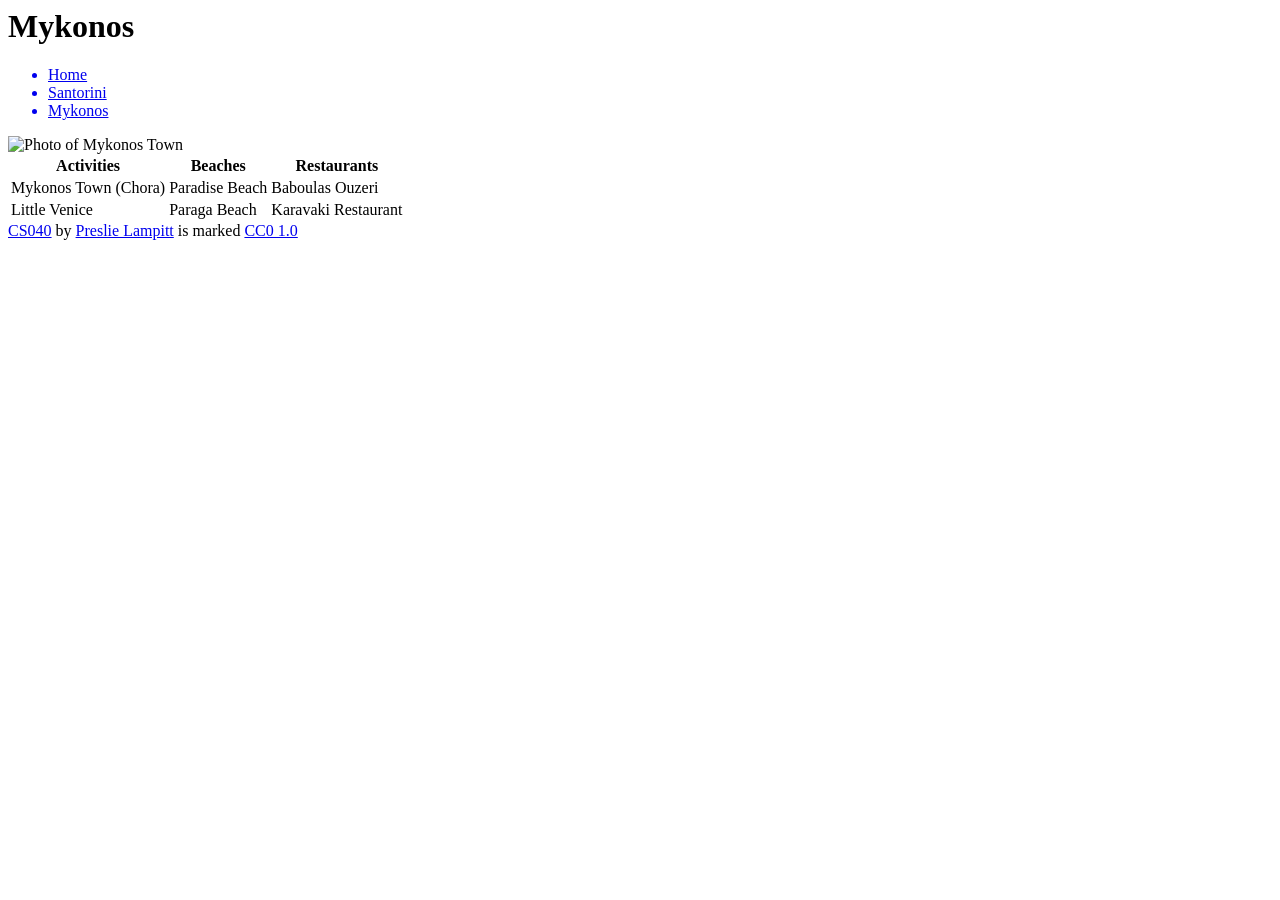
==== mykonos.html @ eb937acc "Mykonos page for Project_00" ====
<html>
    <head>
        <title>Greek Islands</title>
        <meta property="og:url"           content="https://preslielampitt.github.io/" />
        <meta property="og:type"          content="website" />
        <meta property="og:title"         content="Greek Islands" />
        <meta property="og:description"   content="Preslie's first project for CS040 on the Greek Islands." />
        <meta property="og:image"         content="https://www.your-domain.com/path/image.jpg" />
        
        <!-- Google tag (gtag.js) -->
        <script async src="https://www.googletagmanager.com/gtag/js?id=G-183G4PGW3V"></script>
        <script>
            window.dataLayer = window.dataLayer || [];
            function gtag(){dataLayer.push(arguments);}
            gtag('js', new Date());
            gtag('config', 'G-183G4PGW3V');
        </script> 

        <link rel="stylesheet" href="style.css">
    </head>

    <body>
        <h1>Mykonos</h1>
        <!-- Navigation menu bar -->
        <div>
        <ul class="menu">
            <a href="index.html"><li class ="menu">Home</li></a>
            <a href="santorini.html"><li class="menu">Santorini</li></a>
            <a href="mykonos.html"><li class="menu" id="selected">Mykonos</li></a>
        </ul>
        </div>

        <img class="photos" src="https://www.nichetravelguides.com/wp-content/uploads/2020/03/CHORA2.jpg"
            alt="Photo of Mykonos Town">

        <div class="positioning">
            <table>
                <tr>
                    <th>Activities</th>
                    <th>Beaches</th>
                    <th>Restaurants</th>
                </tr>
                <tr>
                    <td>Mykonos Town (Chora)</td>
                    <td>Paradise Beach</td>
                    <td>Baboulas Ouzeri</td>
                </tr>
                <tr>
                    <td>Little Venice</td>
                    <td>Paraga Beach</td>
                    <td>Karavaki Restaurant</td>
                </tr>
            </table> 
        </div>
    </body>

    <footer>
        <a href="https://example.com">CS040</a> by <a href="https://example.com">Preslie Lampitt</a> is marked <a href="https://creativecommons.org/publicdomain/zero/1.0/">CC0 1.0</a><img src="https://mirrors.creativecommons.org/presskit/icons/cc.svg" alt="" style="max-width: 1em;max-height:1em;margin-left: .2em;"><img src="https://mirrors.creativecommons.org/presskit/icons/zero.svg" alt="" style="max-width: 1em;max-height:1em;margin-left: .2em;">
    </footer>
</html>
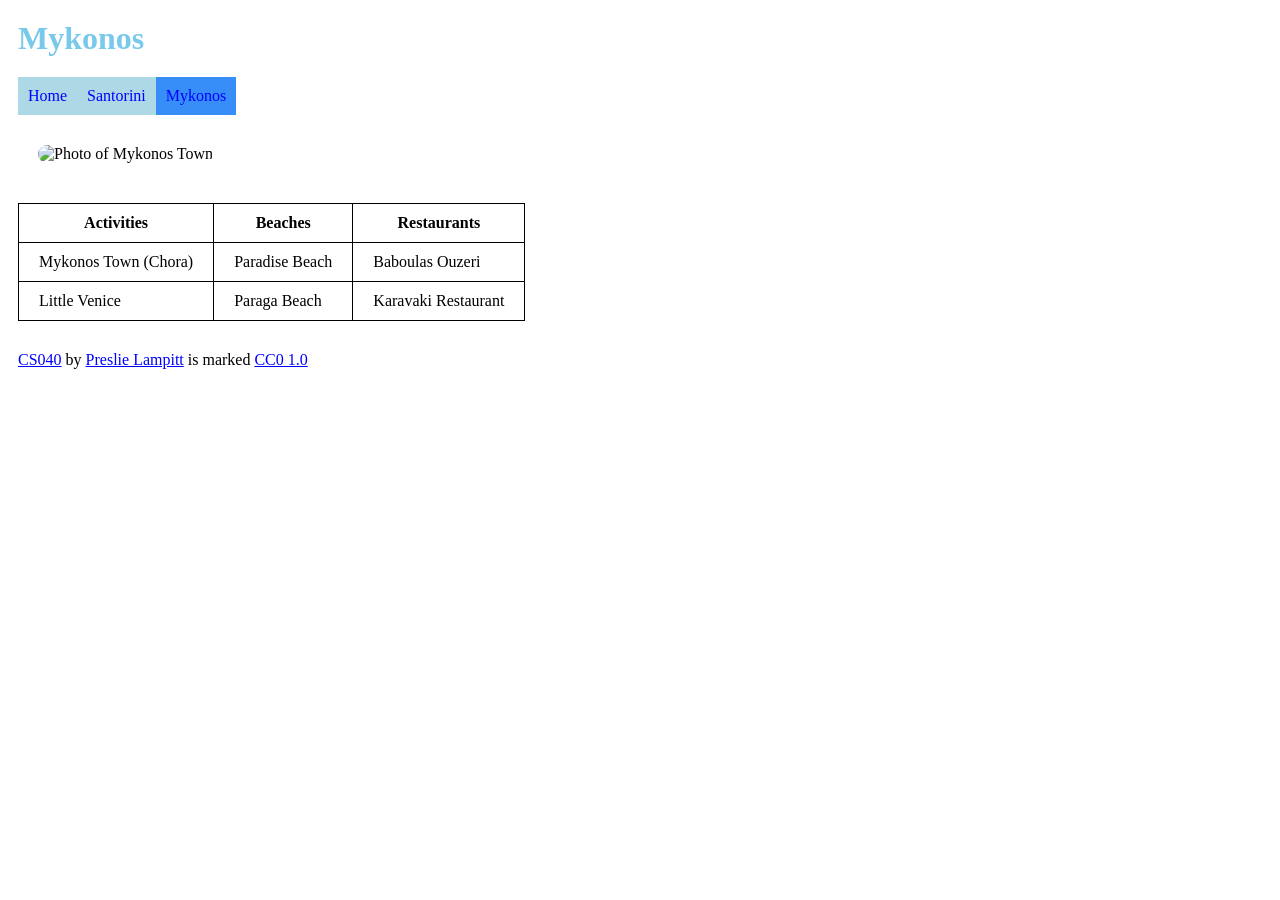
==== commit 166506df: "updated menu bar to pass HTML validator" ====
--- a/mykonos.html
+++ b/mykonos.html
@@ -1,11 +1,12 @@
-<html>
+<!DOCTYPE html>
+<html lang="en">
     <head>
         <title>Greek Islands</title>
-        <meta property="og:url"           content="https://preslielampitt.github.io/" />
-        <meta property="og:type"          content="website" />
-        <meta property="og:title"         content="Greek Islands" />
-        <meta property="og:description"   content="Preslie's first project for CS040 on the Greek Islands." />
-        <meta property="og:image"         content="https://www.your-domain.com/path/image.jpg" />
+        <meta property="og:url"           content="https://preslielampitt.github.io/">
+        <meta property="og:type"          content="website">
+        <meta property="og:title"         content="Greek Islands">
+        <meta property="og:description"   content="Preslie's first project for CS040 on the Greek Islands.">
+        <meta property="og:image"         content="https://www.your-domain.com/path/image.jpg">
         
         <!-- Google tag (gtag.js) -->
         <script async src="https://www.googletagmanager.com/gtag/js?id=G-183G4PGW3V"></script>
@@ -24,9 +25,9 @@
         <!-- Navigation menu bar -->
         <div>
         <ul class="menu">
-            <a href="index.html"><li class ="menu">Home</li></a>
-            <a href="santorini.html"><li class="menu">Santorini</li></a>
-            <a href="mykonos.html"><li class="menu" id="selected">Mykonos</li></a>
+            <li class="menu"><a class="menu" href="index.html">Home</a></li>
+            <li class="menu"><a class="menu" href="santorini.html">Santorini</a></li>
+            <li class="menu" id="selected"><a class="menu" href="mykonos.html">Mykonos</a></li>
         </ul>
         </div>
 
@@ -52,9 +53,10 @@
                 </tr>
             </table> 
         </div>
+
+        <footer>
+            <a href="https://example.com">CS040</a> by <a href="https://example.com">Preslie Lampitt</a> is marked <a href="https://creativecommons.org/publicdomain/zero/1.0/">CC0 1.0</a><img src="https://mirrors.creativecommons.org/presskit/icons/cc.svg" alt="" style="max-width: 1em;max-height:1em;margin-left: .2em;"><img src="https://mirrors.creativecommons.org/presskit/icons/zero.svg" alt="" style="max-width: 1em;max-height:1em;margin-left: .2em;">
+        </footer>
     </body>
 
-    <footer>
-        <a href="https://example.com">CS040</a> by <a href="https://example.com">Preslie Lampitt</a> is marked <a href="https://creativecommons.org/publicdomain/zero/1.0/">CC0 1.0</a><img src="https://mirrors.creativecommons.org/presskit/icons/cc.svg" alt="" style="max-width: 1em;max-height:1em;margin-left: .2em;"><img src="https://mirrors.creativecommons.org/presskit/icons/zero.svg" alt="" style="max-width: 1em;max-height:1em;margin-left: .2em;">
-    </footer>
 </html>
--- a/style.css
+++ b/style.css
@@ -0,0 +1,67 @@
+body {
+    padding-left: 10px;
+}
+ul.menu {
+    list-style-type: none;
+    overflow: hidden;
+    margin: 0;
+    padding: 0;
+}
+li.menu {
+    background-color: lightblue;
+    float: left;
+    margin: 0;
+    padding: 10px;
+}
+li#selected {
+    background-color: rgb(55, 142, 249);
+}
+li.menu:hover {
+    background-color: rgb(58, 169, 233);
+}
+h1 {
+    color: rgb(121, 201, 235);
+    margin: 20px 0;
+}
+h2, span {
+    color: rgb(89, 147, 219);
+}
+a.menu {
+    text-decoration: none;
+}
+a {
+    color: blue;
+}
+table, th, td {
+  padding-top: 10px;
+  padding-bottom: 10px;
+  padding-left: 20px;
+  padding-right: 20px;
+  border: 1px solid black;
+  border-collapse: collapse;
+}
+img.photos {
+    width: 30%;
+    height: auto;
+    max-width: 100%;
+    padding: 20px;
+    border-radius: 40px;
+    margin: 10px auto; 
+}
+footer {
+    padding-top: 20px;
+}
+p {
+  font-family: Calibri, 'Arial Rounded MT', 'Helvetica Rounded', Arial, sans-serif;
+  width: 70%;
+  color: rgb(42, 42, 57);
+}
+div.positioning {
+    padding: 0px;
+    margin: 10px auto; 
+}
+ @media only screen and (max-width: 600px) {
+  body {
+    background-color: lightblue;
+  }
+}
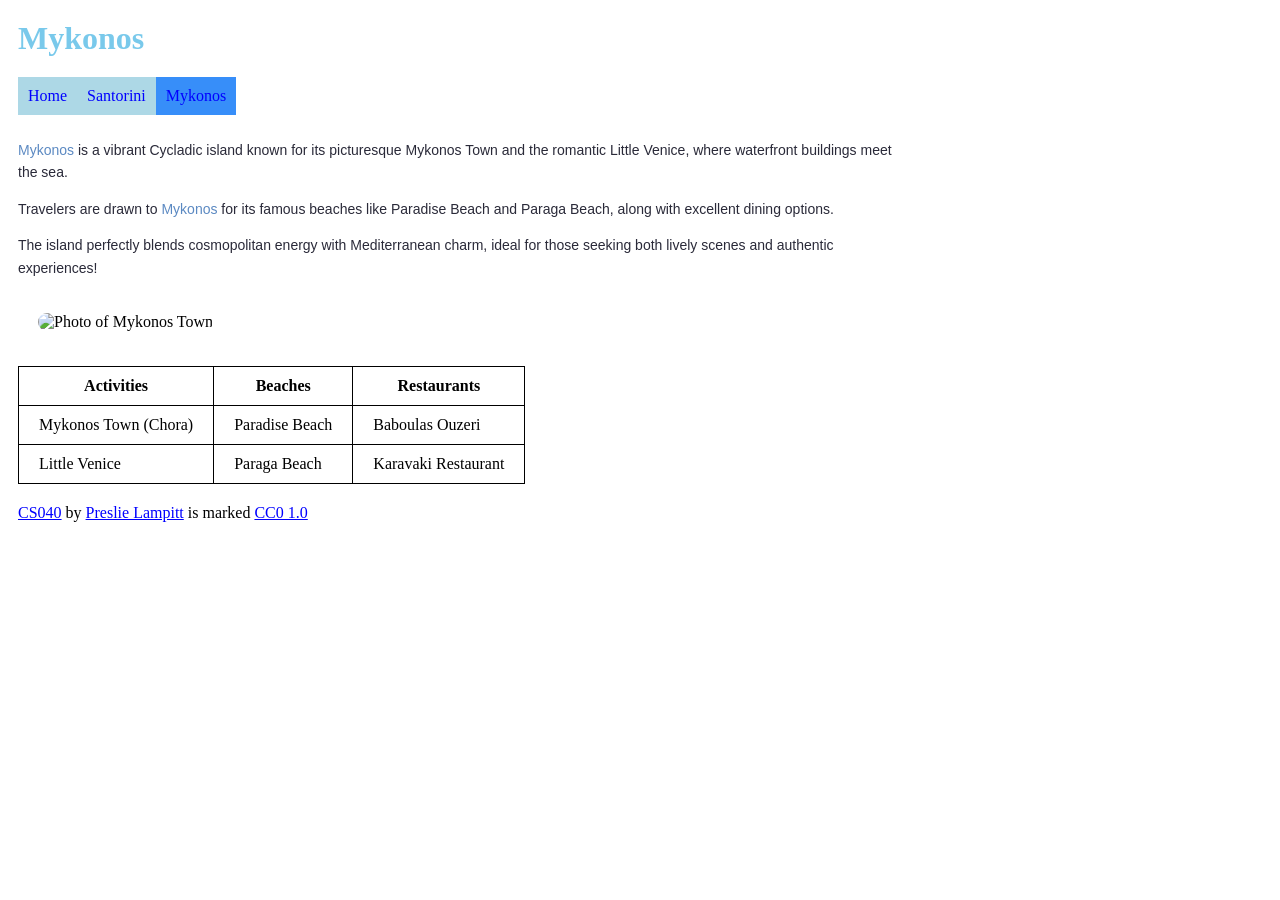
==== commit 8b1bb4f2: "added div <p> tags, <div> tags, and <span> tags to each HTML file" ====
--- a/mykonos.html
+++ b/mykonos.html
@@ -1,10 +1,10 @@
 <!DOCTYPE html>
 <html lang="en">
     <head>
-        <title>Greek Islands</title>
+        <title>Mykonos</title>
         <meta property="og:url"           content="https://preslielampitt.github.io/">
         <meta property="og:type"          content="website">
-        <meta property="og:title"         content="Greek Islands">
+        <meta property="og:title"         content="Mykonos">
         <meta property="og:description"   content="Preslie's first project for CS040 on the Greek Islands.">
         <meta property="og:image"         content="https://www.your-domain.com/path/image.jpg">
         
@@ -31,8 +31,16 @@
         </ul>
         </div>
 
+        <div class="paragraphs">
+            <p><span>Mykonos</span> is a vibrant Cycladic island known for its picturesque Mykonos Town and the romantic Little Venice, where waterfront buildings meet the sea.</p>
+            <p>Travelers are drawn to <span>Mykonos</span> for its famous beaches like Paradise Beach and Paraga Beach, along with excellent dining options.</p> 
+            <p>The island perfectly blends cosmopolitan energy with Mediterranean charm, ideal for those seeking both lively scenes and authentic experiences!</p>
+        </div>
+
+        <div class="photos">
         <img class="photos" src="https://www.nichetravelguides.com/wp-content/uploads/2020/03/CHORA2.jpg"
             alt="Photo of Mykonos Town">
+        </div>
 
         <div class="positioning">
             <table>
--- a/style.css
+++ b/style.css
@@ -24,7 +24,7 @@
     margin: 20px 0;
 }
 h2, span {
-    color: rgb(89, 147, 219);
+    color: rgb(91, 137, 194);
 }
 a.menu {
     text-decoration: none;
@@ -46,7 +46,7 @@
     max-width: 100%;
     padding: 20px;
     border-radius: 40px;
-    margin: 10px auto; 
+    padding-top: 20px;
 }
 footer {
     padding-top: 20px;
@@ -57,8 +57,18 @@
   color: rgb(42, 42, 57);
 }
 div.positioning {
+    padding-top: 15px;
+}
+div.photos {
     padding: 0px;
-    margin: 10px auto; 
+}
+div.paragraphs {
+    font-family: 'Segoe UI', Tahoma, Geneva, Verdana, sans-serif;
+    font-size: 14px;
+    line-height: 1.6;
+    color: #333;
+    padding: 10px 0;
+    padding-bottom: 0px;
 }
  @media only screen and (max-width: 600px) {
   body {
